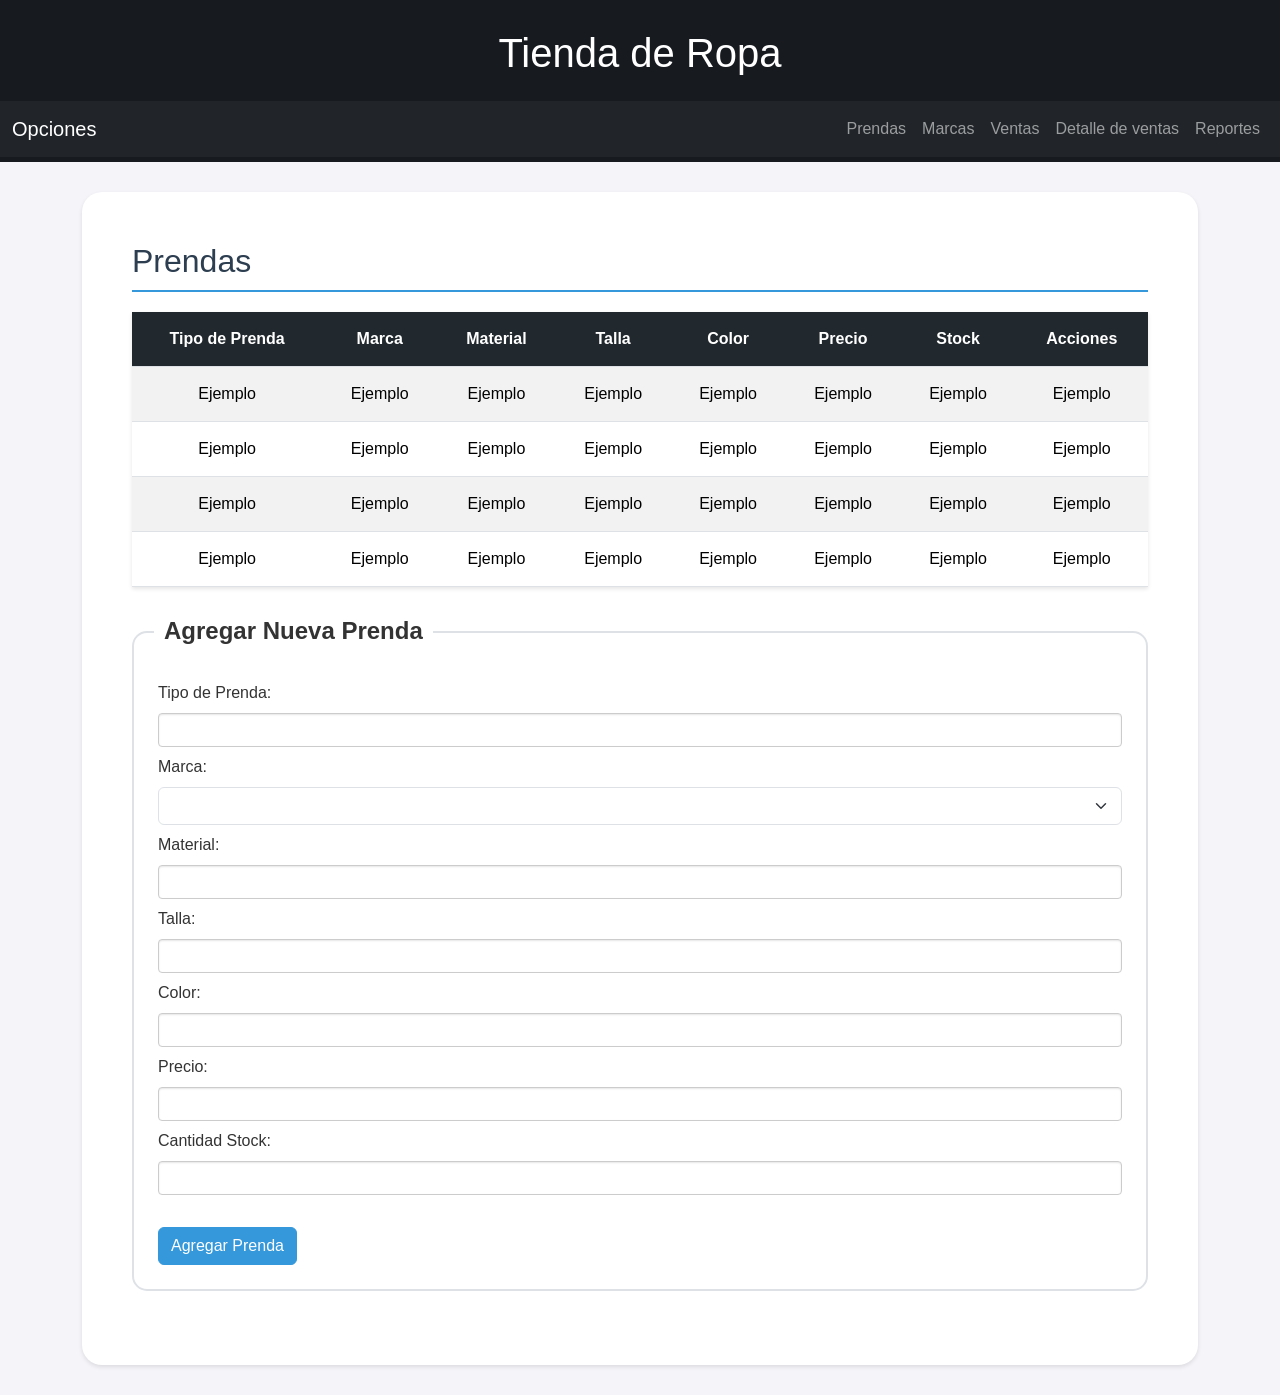
==== Frontend/index.html @ 57ea0230 "Carpetas del Frontend" ====
<!DOCTYPE html>
<html lang="en">
  <head>
    <meta charset="UTF-8" />
    <meta name="viewport" content="width=device-width, initial-scale=1.0" />
    <title>Tienda de Ropa</title>
    <link
      href="https://cdn.jsdelivr.net/npm/bootstrap@5.3.3/dist/css/bootstrap.min.css"
      rel="stylesheet"
      integrity="sha384-QWTKZyjpPEjISv5WaRU9OFeRpok6YctnYmDr5pNlyT2bRjXh0JMhjY6hW+ALEwIH"
      crossorigin="anonymous"
    />
    <link rel="stylesheet" href="css/styles.css" />
  </head>

  <body>
    <!-- Barra de navegación -->
    <div id="barra_principal">
      <h1 class="text-center my-4">Tienda de Ropa</h1>

      <nav class="navbar navbar-expand-lg navbar-dark bg-dark">
        <div class="container-fluid">
            <a class="navbar-brand" href="#">Opciones</a>
            <button class="navbar-toggler" type="button" data-bs-toggle="collapse" data-bs-target="#navbarNavDropdown" aria-controls="navbarNavDropdown" aria-expanded="false" aria-label="Toggle navigation">
                <span class="navbar-toggler-icon"></span>
            </button>
            <div class="collapse navbar-collapse" id="navbarNavDropdown">
                <ul class="navbar-nav ms-auto"> 
                    <li class="nav-item">
                        <a class="nav-link" aria-current="page" href="#" id="link-prendas">Prendas</a>
                    </li>
                    <li class="nav-item">
                        <a class="nav-link" href="#" id="link-marcas">Marcas</a>
                    </li>
                    <li class="nav-item">
                        <a class="nav-link" href="#" id="link-ventas">Ventas</a>
                    </li>
                    <li class="nav-item">
                        <a class="nav-link" href="#" id="link-detalles">Detalle de ventas</a>
                    </li>
                    <li class="nav-item">
                        <a class="nav-link" href="#" id="link-reportes">Reportes</a>
                    </li>
                </ul>
            </div>
          </div>
      </nav>
    </div>

    <div id="content" class="container">
      <!-- Sección de prendas (Principal)-->
      <section id="prendas-section">
        <h2>Prendas</h2>
        <table id="prenda-table" class="table table-striped">
          <thead>
            <tr>
              <th>Tipo de Prenda</th>
              <th>Marca</th>
              <th>Material</th>
              <th>Talla</th>
              <th>Color</th>
              <th>Precio</th>
              <th>Stock</th>
              <th>Acciones</th>
            </tr>
          </thead>
          <tbody>
            <tr>
              <td>Ejemplo</td>
              <td>Ejemplo</td>
              <td>Ejemplo</td>
              <td>Ejemplo</td>
              <td>Ejemplo</td>
              <td>Ejemplo</td>
              <td>Ejemplo</td>
              <td>Ejemplo</td>
            </tr>

            <tr>
              <td>Ejemplo</td>
              <td>Ejemplo</td>
              <td>Ejemplo</td>
              <td>Ejemplo</td>
              <td>Ejemplo</td>
              <td>Ejemplo</td>
              <td>Ejemplo</td>
              <td>Ejemplo</td>
            </tr>

            <tr>
              <td>Ejemplo</td>
              <td>Ejemplo</td>
              <td>Ejemplo</td>
              <td>Ejemplo</td>
              <td>Ejemplo</td>
              <td>Ejemplo</td>
              <td>Ejemplo</td>
              <td>Ejemplo</td>
            </tr>

            <tr>
              <td>Ejemplo</td>
              <td>Ejemplo</td>
              <td>Ejemplo</td>
              <td>Ejemplo</td>
              <td>Ejemplo</td>
              <td>Ejemplo</td>
              <td>Ejemplo</td>
              <td>Ejemplo</td>
            </tr>
            
          </tbody>
        </table>
        <br>
        
        <!-- Form agregar prendas -->
        <form id="agregar-prenda-form">
          <fieldset>
            <legend>Agregar Nueva Prenda</legend>
            <br>
            <div class="mb-2">
              <label for="tipo_de_prenda" class="form-label">Tipo de Prenda:</label>
              <input type="text" id="tipo_de_prenda" name="tipo_de_prenda" class="form-control" required />
            </div>
            <div class="mb-2">
              <label for="marca" class="form-label">Marca:</label>
              <select id="marca" name="marca" class="form-select"></select>
            </div>
            <div class="mb-2">
              <label for="material" class="form-label">Material:</label>
              <input type="text" id="material" name="material" class="form-control" required />
            </div>
            <div class="mb-2">
              <label for="talla" class="form-label">Talla:</label>
              <input type="text" id="talla" name="talla" class="form-control" required />
            </div>
            <div class="mb-2">
              <label for="color" class="form-label">Color:</label>
              <input type="text" id="color" name="color" class="form-control" required />
            </div>
            <div class="mb-2">
              <label for="precio" class="form-label">Precio:</label>
              <input type="number" id="precio" name="precio" class="form-control" step="0.01" required />
            </div>
            <div class="mb-2">
              <label for="stock" class="form-label">Cantidad Stock:</label>
              <input type="number" id="stock" name="stock" class="form-control" required />
            </div>
            <br>
            <button type="submit" class="btn btn-primary">Agregar Prenda</button>
          </fieldset>
        </form>

        <!-- Form actualizar prendas -->
        <form id="update-prenda-form" class="seccion_secundaria">
          <fieldset>
            <legend>Actualizar Prenda</legend>
            <br>
            <input type="hidden" id="update-id_prenda" name="id_prenda" />
            <div class="mb-2">
              <label for="update-tipo_de_prenda" class="form-label">Tipo de Prenda:</label>
              <input type="text" id="update-tipo_de_prenda" name="tipo_de_prenda" class="form-control" required />
            </div>
            <div class="mb-2">
              <label for="update-marca" class="form-label">Marca:</label>
              <select id="update-marca" name="marca" class="form-select"></select>
            </div>
            <div class="mb-2">
              <label for="update-material" class="form-label">Material:</label>
              <input type="text" id="update-material" name="material" class="form-control" required />
            </div>
            <div class="mb-2">
              <label for="update-talla" class="form-label">Talla:</label>
              <input type="text" id="update-talla" name="talla" class="form-control" required />
            </div>
            <div class="mb-2">
              <label for="update-color" class="form-label">Color:</label>
              <input type="text" id="update-color" name="color" class="form-control" required />
            </div>
            <div class="mb-2">
              <label for="update-precio" class="form-label">Precio:</label>
              <input type="number" id="update-precio" name="precio" class="form-control" step="0.01" required />
            </div>
            <div class="mb-2">
              <label for="update-stock" class="form-label">Cantidad Stock:</label>
              <input type="number" id="update-stock" name="stock" class="form-control" required />
            </div>
            <br>
            <button type="submit" class="btn btn-success">Actualizar Prenda</button>
          </fieldset>
        </form>
      </section>

      <!-- Sección marcas -->
      <section id="marcas-section"  class="seccion_secundaria">
        <h2>Marcas</h2>
        <table id="marca-table" class="table table-striped">
          <thead>
            <tr>
              <th>Nombre</th>
              <th>Descripción</th>
              <th>País de Origen</th>
              <th>Categoría</th>
              <th>Contacto</th>
            </tr>
          </thead>
          <tbody></tbody>
        </table>
      </section>

      <!-- Sección ventas -->
      <section id="ventas-section" class="seccion_secundaria">
        <h2>Ventas</h2>
        <table id="venta-table" class="table table-striped">
          <thead>
            <tr>
              <th>ID Venta</th>
              <th>Fecha Venta</th>
              <th>Método de Pago</th>
              <th>Total Venta</th>
            </tr>
          </thead>
          <tbody></tbody>
        </table>
      </section>

      <!-- Sección de detalles de venta -->
      <section id="detalle-venta-section"  class="seccion_secundaria">
        <h2>Detalles de Venta</h2>
        <table id="detalle-venta-table" class="table table-striped">
          <thead>
            <tr>
              <th>ID Detalle Venta</th>
              <th>ID Prenda</th>
              <th>ID Venta</th>
              <th>Cantidad</th>
              <th>Subtotal</h>
            </tr>
          </thead>
          <tbody></tbody>
        </table>
      </section>
    </div>

    <script src="js/scripts.js"></script>
    <script src="js/prendas.js"></script>
    <script src="https://cdn.jsdelivr.net/npm/bootstrap@5.3.3/dist/js/bootstrap.bundle.min.js" integrity="sha384-YvpcrYf0tY3lHB60NNkmXc5s9fDVZLESaAA55NDzOxhy9GkcIdslK1eN7N6jIeHz" crossorigin="anonymous"></script>
  </body>
</html>
---- Frontend/css/styles.css ----
body {
  font-family: sans-serif;
  background: #f4f4f9;
  color: #333;
}

h2,
h3 {
  color: #2c3e50;
}

#barra_principal {
  background-color: #171b20;
  color: white !important;
  padding: 5px 0px;
}

.nav-link:hover {
  color: #3498db !important;
}

.container {
  margin-top: 30px;
  margin-bottom: 30px;
}

section {
  margin-top: 20px;
  padding: 50px;
  background: #ffffff;
  border-radius: 20px;
  box-shadow: 0 2px 4px rgba(0, 0, 0, 0.1);
}

section h2 {
  margin-bottom: 20px;
  border-bottom: 2px solid #3498db;
  padding-bottom: 10px;
}

.seccion_secundaria {
  display: none;
}

th {
  background-color: #21282e !important;
  color: #fff !important;
}

.table-striped {
  border-collapse: collapse;
  width: 100%;
  margin: auto;
  box-shadow: 0 2px 4px rgba(0, 0, 0, 0.1);
}

.table-striped th,
.table-striped td {
  padding: 15px;
  text-align: center;
}

fieldset {
  border: 2px solid #dee2e6;
  padding: 1.5rem;
  margin-bottom: 1.5rem;
  border-radius: 15px;
  position: relative;
}

fieldset legend {
  font-size: 1.5rem;
  font-weight: bold;
  padding: 0 10px;
  position: absolute;
  top: -20px;
  left: 20px;
  background: #fff;
  width: auto;
  white-space: nowrap;
}

form {
  margin-top: 20px;
}

form .form-group {
  margin-bottom: 15px;
}

form .form-control {
  border: 1px solid #ccc;
  border-radius: 4px;
  padding: 4px;
  box-shadow: inset 0 1px 2px rgba(0, 0, 0, 0.1);
}

form .btn-primary {
  background-color: #3498db;
  border-color: #3498db;
  transition: background-color 0.3s ease, border-color 0.3s ease;
}

form .btn-primary:hover {
  background-color: #2980b9;
  border-color: #2980b9;
}
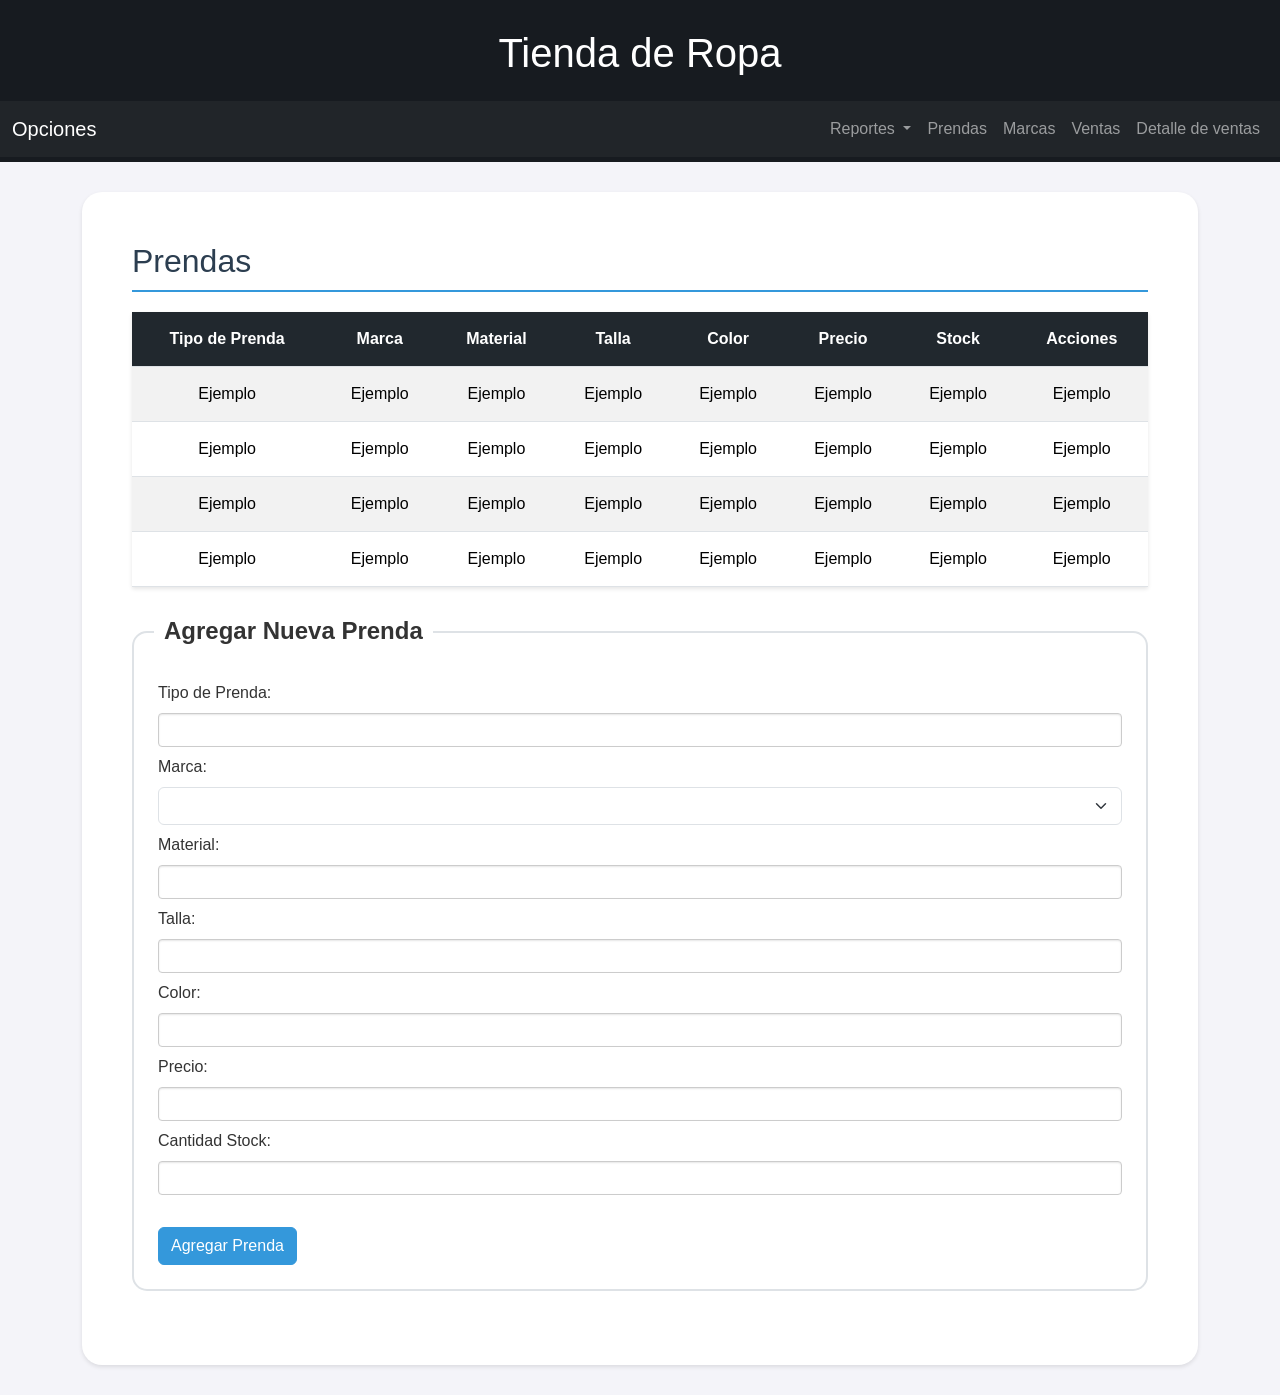
==== commit 51d60e7c: "Secciones" ====
--- a/Frontend/index.html
+++ b/Frontend/index.html
@@ -26,6 +26,18 @@
             </button>
             <div class="collapse navbar-collapse" id="navbarNavDropdown">
                 <ul class="navbar-nav ms-auto"> 
+                  <li class="nav-item dropdown">
+                    <a class="nav-link dropdown-toggle" href="#" role="button" data-bs-toggle="dropdown" aria-expanded="false" id="link-reportes">
+                      Reportes
+                    </a>
+                    <ul class="dropdown-menu">
+                      <li><a class="dropdown-item" href="#">Marcas con ventas</a></li>
+                      <li><hr class="dropdown-divider"></li>
+                      <li><a class="dropdown-item" href="#">Prendas vendidas</a></li>
+                      <li><hr class="dropdown-divider"></li>
+                      <li><a class="dropdown-item" href="#">Top 5 de marcas</a></li>
+                    </ul>
+                  </li>
                     <li class="nav-item">
                         <a class="nav-link" aria-current="page" href="#" id="link-prendas">Prendas</a>
                     </li>
@@ -37,9 +49,6 @@
                     </li>
                     <li class="nav-item">
                         <a class="nav-link" href="#" id="link-detalles">Detalle de ventas</a>
-                    </li>
-                    <li class="nav-item">
-                        <a class="nav-link" href="#" id="link-reportes">Reportes</a>
                     </li>
                 </ul>
             </div>
@@ -225,7 +234,7 @@
       </section>
 
       <!-- Sección de detalles de venta -->
-      <section id="detalle-venta-section"  class="seccion_secundaria">
+      <section id="detalles-section"  class="seccion_secundaria">
         <h2>Detalles de Venta</h2>
         <table id="detalle-venta-table" class="table table-striped">
           <thead>
--- a/Frontend/css/styles.css
+++ b/Frontend/css/styles.css
@@ -17,6 +17,19 @@
 
 .nav-link:hover {
   color: #3498db !important;
+}
+
+.dropdown-menu {
+  background-color: #25292dfa;
+}
+
+.dropdown-item {
+  color: white;
+}
+
+.dropdown-item:hover {
+  background-color: #343a40;
+  color: white;
 }
 
 .container {
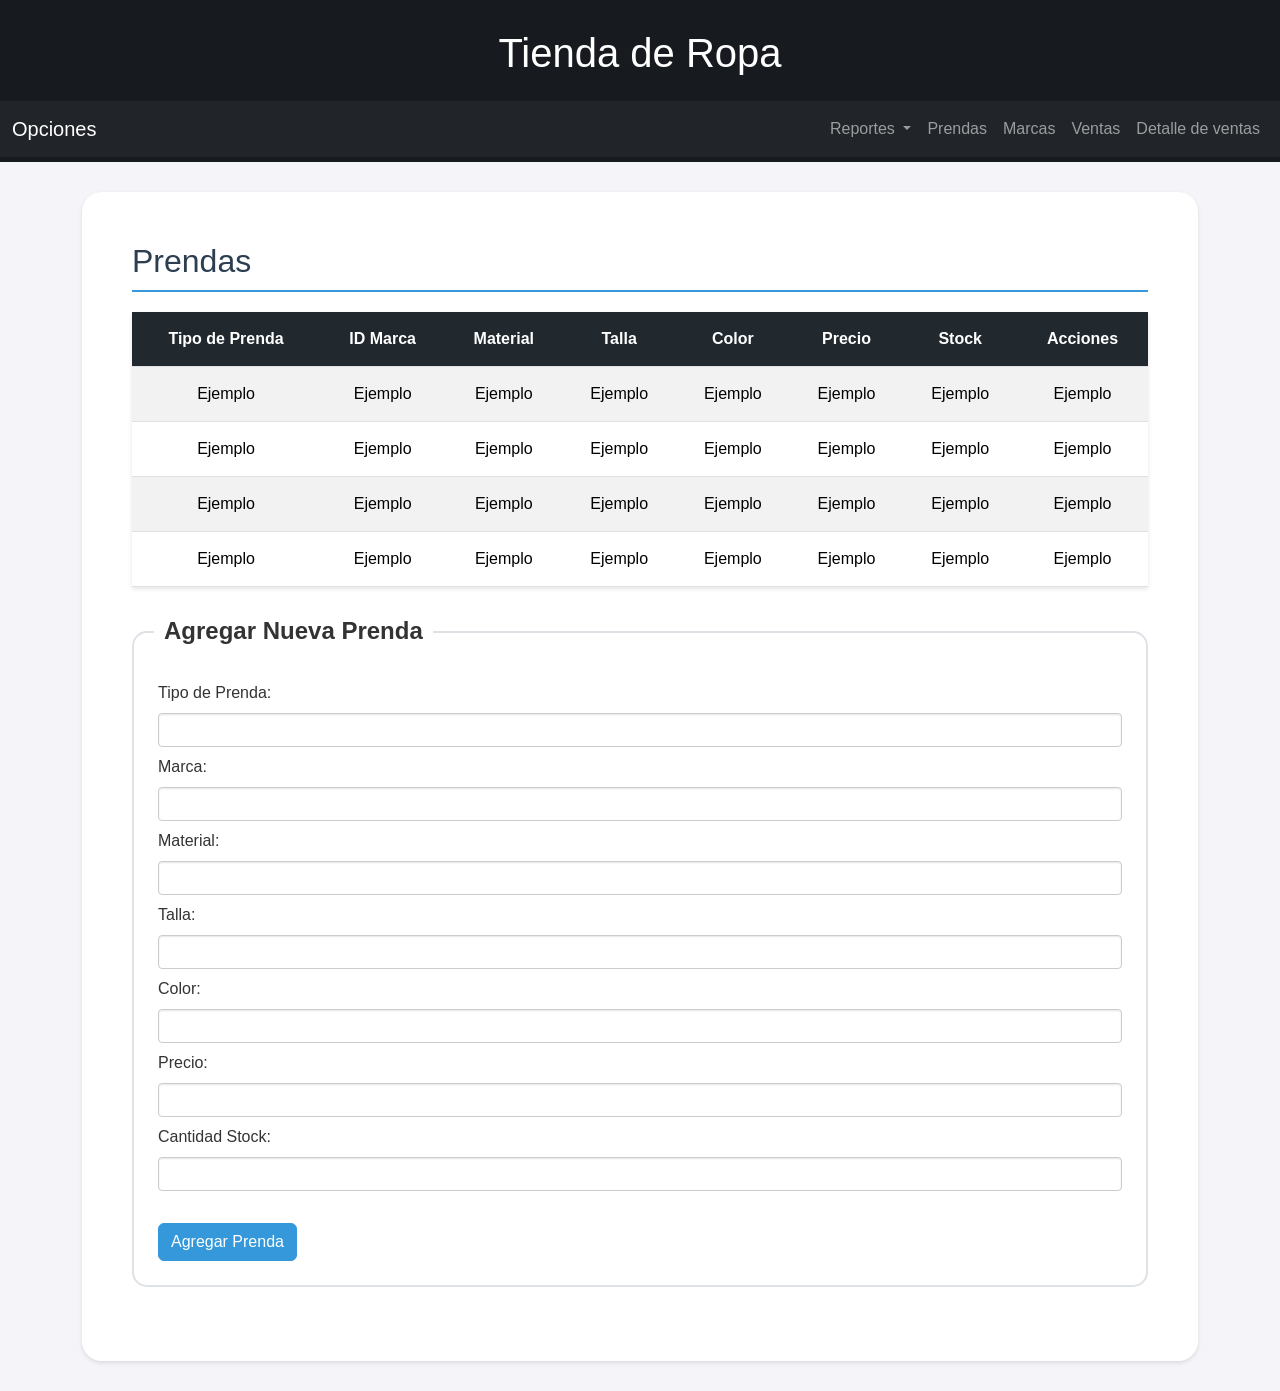
==== commit ddbc645d: "CRUD Prendas" ====
--- a/Frontend/index.html
+++ b/Frontend/index.html
@@ -18,41 +18,76 @@
     <div id="barra_principal">
       <h1 class="text-center my-4">Tienda de Ropa</h1>
 
-      <nav class="navbar navbar-expand-lg navbar-dark bg-dark">
+      <nav class="navbar navbar-expand-lg navbar-dark bg-dark" id="nav">
         <div class="container-fluid">
-            <a class="navbar-brand" href="#">Opciones</a>
-            <button class="navbar-toggler" type="button" data-bs-toggle="collapse" data-bs-target="#navbarNavDropdown" aria-controls="navbarNavDropdown" aria-expanded="false" aria-label="Toggle navigation">
-                <span class="navbar-toggler-icon"></span>
-            </button>
-            <div class="collapse navbar-collapse" id="navbarNavDropdown">
-                <ul class="navbar-nav ms-auto"> 
-                  <li class="nav-item dropdown">
-                    <a class="nav-link dropdown-toggle" href="#" role="button" data-bs-toggle="dropdown" aria-expanded="false" id="link-reportes">
-                      Reportes
-                    </a>
-                    <ul class="dropdown-menu">
-                      <li><a class="dropdown-item" href="#">Marcas con ventas</a></li>
-                      <li><hr class="dropdown-divider"></li>
-                      <li><a class="dropdown-item" href="#">Prendas vendidas</a></li>
-                      <li><hr class="dropdown-divider"></li>
-                      <li><a class="dropdown-item" href="#">Top 5 de marcas</a></li>
-                    </ul>
+          <a class="navbar-brand" href="#">Opciones</a>
+          <button
+            class="navbar-toggler"
+            type="button"
+            data-bs-toggle="collapse"
+            data-bs-target="#navbarNavDropdown"
+            aria-controls="navbarNavDropdown"
+            aria-expanded="false"
+            aria-label="Toggle navigation"
+          >
+            <span class="navbar-toggler-icon"></span>
+          </button>
+          <div class="collapse navbar-collapse" id="navbarNavDropdown">
+            <ul class="navbar-nav ms-auto">
+              <li class="nav-item dropdown">
+                <a
+                  class="nav-link dropdown-toggle"
+                  href="#"
+                  role="button"
+                  data-bs-toggle="dropdown"
+                  aria-expanded="false"
+                  id="link-reportes"
+                >
+                  Reportes
+                </a>
+                <ul class="dropdown-menu">
+                  <li>
+                    <a class="dropdown-item" href="#" id="reporte-marcas"
+                      >Marcas con ventas</a
+                    >
                   </li>
-                    <li class="nav-item">
-                        <a class="nav-link" aria-current="page" href="#" id="link-prendas">Prendas</a>
-                    </li>
-                    <li class="nav-item">
-                        <a class="nav-link" href="#" id="link-marcas">Marcas</a>
-                    </li>
-                    <li class="nav-item">
-                        <a class="nav-link" href="#" id="link-ventas">Ventas</a>
-                    </li>
-                    <li class="nav-item">
-                        <a class="nav-link" href="#" id="link-detalles">Detalle de ventas</a>
-                    </li>
+                  <li><hr class="dropdown-divider" /></li>
+                  <li>
+                    <a class="dropdown-item" href="#" id="reporte-prendas"
+                      >Prendas vendidas</a
+                    >
+                  </li>
+                  <li><hr class="dropdown-divider" /></li>
+                  <li>
+                    <a class="dropdown-item" href="#" id="reporte-top"
+                      >Top 5 de marcas</a
+                    >
+                  </li>
                 </ul>
-            </div>
+              </li>
+              <li class="nav-item">
+                <a
+                  class="nav-link"
+                  aria-current="page"
+                  href="#"
+                  id="link-prendas"
+                  >Prendas</a
+                >
+              </li>
+              <li class="nav-item">
+                <a class="nav-link" href="#" id="link-marcas">Marcas</a>
+              </li>
+              <li class="nav-item">
+                <a class="nav-link" href="#" id="link-ventas">Ventas</a>
+              </li>
+              <li class="nav-item">
+                <a class="nav-link" href="#" id="link-detalles"
+                  >Detalle de ventas</a
+                >
+              </li>
+            </ul>
           </div>
+        </div>
       </nav>
     </div>
 
@@ -64,7 +99,7 @@
           <thead>
             <tr>
               <th>Tipo de Prenda</th>
-              <th>Marca</th>
+              <th>ID Marca</th>
               <th>Material</th>
               <th>Talla</th>
               <th>Color</th>
@@ -117,46 +152,87 @@
               <td>Ejemplo</td>
               <td>Ejemplo</td>
             </tr>
-            
           </tbody>
         </table>
-        <br>
-        
+        <br />
+
         <!-- Form agregar prendas -->
         <form id="agregar-prenda-form">
           <fieldset>
             <legend>Agregar Nueva Prenda</legend>
-            <br>
-            <div class="mb-2">
-              <label for="tipo_de_prenda" class="form-label">Tipo de Prenda:</label>
-              <input type="text" id="tipo_de_prenda" name="tipo_de_prenda" class="form-control" required />
+            <br />
+            <div class="mb-2">
+              <label for="tipo_de_prenda" class="form-label"
+                >Tipo de Prenda:</label
+              >
+              <input
+                type="text"
+                id="tipo_de_prenda"
+                name="tipo_de_prenda"
+                class="form-control"
+                required
+              />
             </div>
             <div class="mb-2">
               <label for="marca" class="form-label">Marca:</label>
-              <select id="marca" name="marca" class="form-select"></select>
+              <input type="number" id="marca" class="form-control" required />
+              <!--<select id="marca" name="marca" class="form-select"></select>-->
             </div>
             <div class="mb-2">
               <label for="material" class="form-label">Material:</label>
-              <input type="text" id="material" name="material" class="form-control" required />
+              <input
+                type="text"
+                id="material"
+                name="material"
+                class="form-control"
+                required
+              />
             </div>
             <div class="mb-2">
               <label for="talla" class="form-label">Talla:</label>
-              <input type="text" id="talla" name="talla" class="form-control" required />
+              <input
+                type="text"
+                id="talla"
+                name="talla"
+                class="form-control"
+                required
+              />
             </div>
             <div class="mb-2">
               <label for="color" class="form-label">Color:</label>
-              <input type="text" id="color" name="color" class="form-control" required />
+              <input
+                type="text"
+                id="color"
+                name="color"
+                class="form-control"
+                required
+              />
             </div>
             <div class="mb-2">
               <label for="precio" class="form-label">Precio:</label>
-              <input type="number" id="precio" name="precio" class="form-control" step="0.01" required />
+              <input
+                type="number"
+                id="precio"
+                name="precio"
+                class="form-control"
+                step="0.01"
+                required
+              />
             </div>
             <div class="mb-2">
               <label for="stock" class="form-label">Cantidad Stock:</label>
-              <input type="number" id="stock" name="stock" class="form-control" required />
-            </div>
-            <br>
-            <button type="submit" class="btn btn-primary">Agregar Prenda</button>
+              <input
+                type="number"
+                id="stock"
+                name="stock"
+                class="form-control"
+                required
+              />
+            </div>
+            <br />
+            <button type="submit" class="btn btn-primary">
+              Agregar Prenda
+            </button>
           </fieldset>
         </form>
 
@@ -164,44 +240,91 @@
         <form id="update-prenda-form" class="seccion_secundaria">
           <fieldset>
             <legend>Actualizar Prenda</legend>
-            <br>
+            <br />
             <input type="hidden" id="update-id_prenda" name="id_prenda" />
             <div class="mb-2">
-              <label for="update-tipo_de_prenda" class="form-label">Tipo de Prenda:</label>
-              <input type="text" id="update-tipo_de_prenda" name="tipo_de_prenda" class="form-control" required />
+              <label for="update-tipo_de_prenda" class="form-label"
+                >Tipo de Prenda:</label
+              >
+              <input
+                type="text"
+                id="update-tipo_de_prenda"
+                name="tipo_de_prenda"
+                class="form-control"
+                required
+              />
             </div>
             <div class="mb-2">
               <label for="update-marca" class="form-label">Marca:</label>
-              <select id="update-marca" name="marca" class="form-select"></select>
+              <select
+                id="update-marca"
+                name="marca"
+                class="form-select"
+              ></select>
             </div>
             <div class="mb-2">
               <label for="update-material" class="form-label">Material:</label>
-              <input type="text" id="update-material" name="material" class="form-control" required />
+              <input
+                type="text"
+                id="update-material"
+                name="material"
+                class="form-control"
+                required
+              />
             </div>
             <div class="mb-2">
               <label for="update-talla" class="form-label">Talla:</label>
-              <input type="text" id="update-talla" name="talla" class="form-control" required />
+              <input
+                type="text"
+                id="update-talla"
+                name="talla"
+                class="form-control"
+                required
+              />
             </div>
             <div class="mb-2">
               <label for="update-color" class="form-label">Color:</label>
-              <input type="text" id="update-color" name="color" class="form-control" required />
+              <input
+                type="text"
+                id="update-color"
+                name="color"
+                class="form-control"
+                required
+              />
             </div>
             <div class="mb-2">
               <label for="update-precio" class="form-label">Precio:</label>
-              <input type="number" id="update-precio" name="precio" class="form-control" step="0.01" required />
-            </div>
-            <div class="mb-2">
-              <label for="update-stock" class="form-label">Cantidad Stock:</label>
-              <input type="number" id="update-stock" name="stock" class="form-control" required />
-            </div>
-            <br>
-            <button type="submit" class="btn btn-success">Actualizar Prenda</button>
+              <input
+                type="number"
+                id="update-precio"
+                name="precio"
+                class="form-control"
+                step="0.01"
+                required
+              />
+            </div>
+            <div class="mb-2">
+              <label for="update-stock" class="form-label"
+                >Cantidad Stock:</label
+              >
+              <input
+                type="number"
+                id="update-stock"
+                name="stock"
+                class="form-control"
+                required
+              />
+            </div>
+            <br />
+            <button type="submit" class="btn btn-success">
+              Actualizar Prenda
+            </button>
           </fieldset>
         </form>
       </section>
 
       <!-- Sección marcas -->
-      <section id="marcas-section"  class="seccion_secundaria">
+      <section id="marcas-section" class="seccion_secundaria">
         <h2>Marcas</h2>
         <table id="marca-table" class="table table-striped">
           <thead>
@@ -211,6 +334,7 @@
               <th>País de Origen</th>
               <th>Categoría</th>
               <th>Contacto</th>
+              <th>Acciones</th>
             </tr>
           </thead>
           <tbody></tbody>
@@ -227,6 +351,7 @@
               <th>Fecha Venta</th>
               <th>Método de Pago</th>
               <th>Total Venta</th>
+              <th>Acciones</th>
             </tr>
           </thead>
           <tbody></tbody>
@@ -234,7 +359,7 @@
       </section>
 
       <!-- Sección de detalles de venta -->
-      <section id="detalles-section"  class="seccion_secundaria">
+      <section id="detalles-section" class="seccion_secundaria">
         <h2>Detalles de Venta</h2>
         <table id="detalle-venta-table" class="table table-striped">
           <thead>
@@ -243,7 +368,52 @@
               <th>ID Prenda</th>
               <th>ID Venta</th>
               <th>Cantidad</th>
-              <th>Subtotal</h>
+              <th>Subtotal</th>
+              <th>Acciones</th>
+            </tr>
+          </thead>
+          <tbody></tbody>
+        </table>
+      </section>
+
+      <!-- Apartado de reportes -->
+      <!-- Sección reporte de marcas -->
+      <section id="reporte-marcas-section" class="seccion_secundaria">
+        <h2>Marcas con ventas</h2>
+        <table id="reporte-marcas-table" class="table table-striped">
+          <thead>
+            <tr>
+              <th>Nombre</th>
+              <th>Cantidad vendida</th>
+            </tr>
+          </thead>
+          <tbody></tbody>
+        </table>
+      </section>
+
+      <!-- Sección reporte de prendas vendidas-->
+      <section id="reporte-prendas-section" class="seccion_secundaria">
+        <h2>Prendas vendidas</h2>
+        <table id="reporte-prendas-table" class="table table-striped">
+          <thead>
+            <tr>
+              <th>Prenda</th>
+              <th>Cantidad vendida</th>
+              <th>Stock</th>
+            </tr>
+          </thead>
+          <tbody></tbody>
+        </table>
+      </section>
+
+      <!-- Sección reporte del top 5 marcas-->
+      <section id="reporte-top-section" class="seccion_secundaria">
+        <h2>Top 5 marcas vendidas</h2>
+        <table id="reporte-top-table" class="table table-striped">
+          <thead>
+            <tr>
+              <th>Marca</th>
+              <th>Total vendido</th>
             </tr>
           </thead>
           <tbody></tbody>
@@ -251,8 +421,13 @@
       </section>
     </div>
 
-    <script src="js/scripts.js"></script>
-    <script src="js/prendas.js"></script>
-    <script src="https://cdn.jsdelivr.net/npm/bootstrap@5.3.3/dist/js/bootstrap.bundle.min.js" integrity="sha384-YvpcrYf0tY3lHB60NNkmXc5s9fDVZLESaAA55NDzOxhy9GkcIdslK1eN7N6jIeHz" crossorigin="anonymous"></script>
+    <script type="module" src="js/scripts.js"></script>
+    <script type="module" src="js/reportes.js"></script>
+    <script type="module" src="js/obtenertablas.js"></script>
+    <script
+      src="https://cdn.jsdelivr.net/npm/bootstrap@5.3.3/dist/js/bootstrap.bundle.min.js"
+      integrity="sha384-YvpcrYf0tY3lHB60NNkmXc5s9fDVZLESaAA55NDzOxhy9GkcIdslK1eN7N6jIeHz"
+      crossorigin="anonymous"
+    ></script>
   </body>
 </html>
--- a/Frontend/css/styles.css
+++ b/Frontend/css/styles.css
@@ -108,13 +108,13 @@
   box-shadow: inset 0 1px 2px rgba(0, 0, 0, 0.1);
 }
 
-form .btn-primary {
+.btn-primary {
   background-color: #3498db;
   border-color: #3498db;
   transition: background-color 0.3s ease, border-color 0.3s ease;
 }
 
-form .btn-primary:hover {
+.btn-primary:hover {
   background-color: #2980b9;
   border-color: #2980b9;
 }
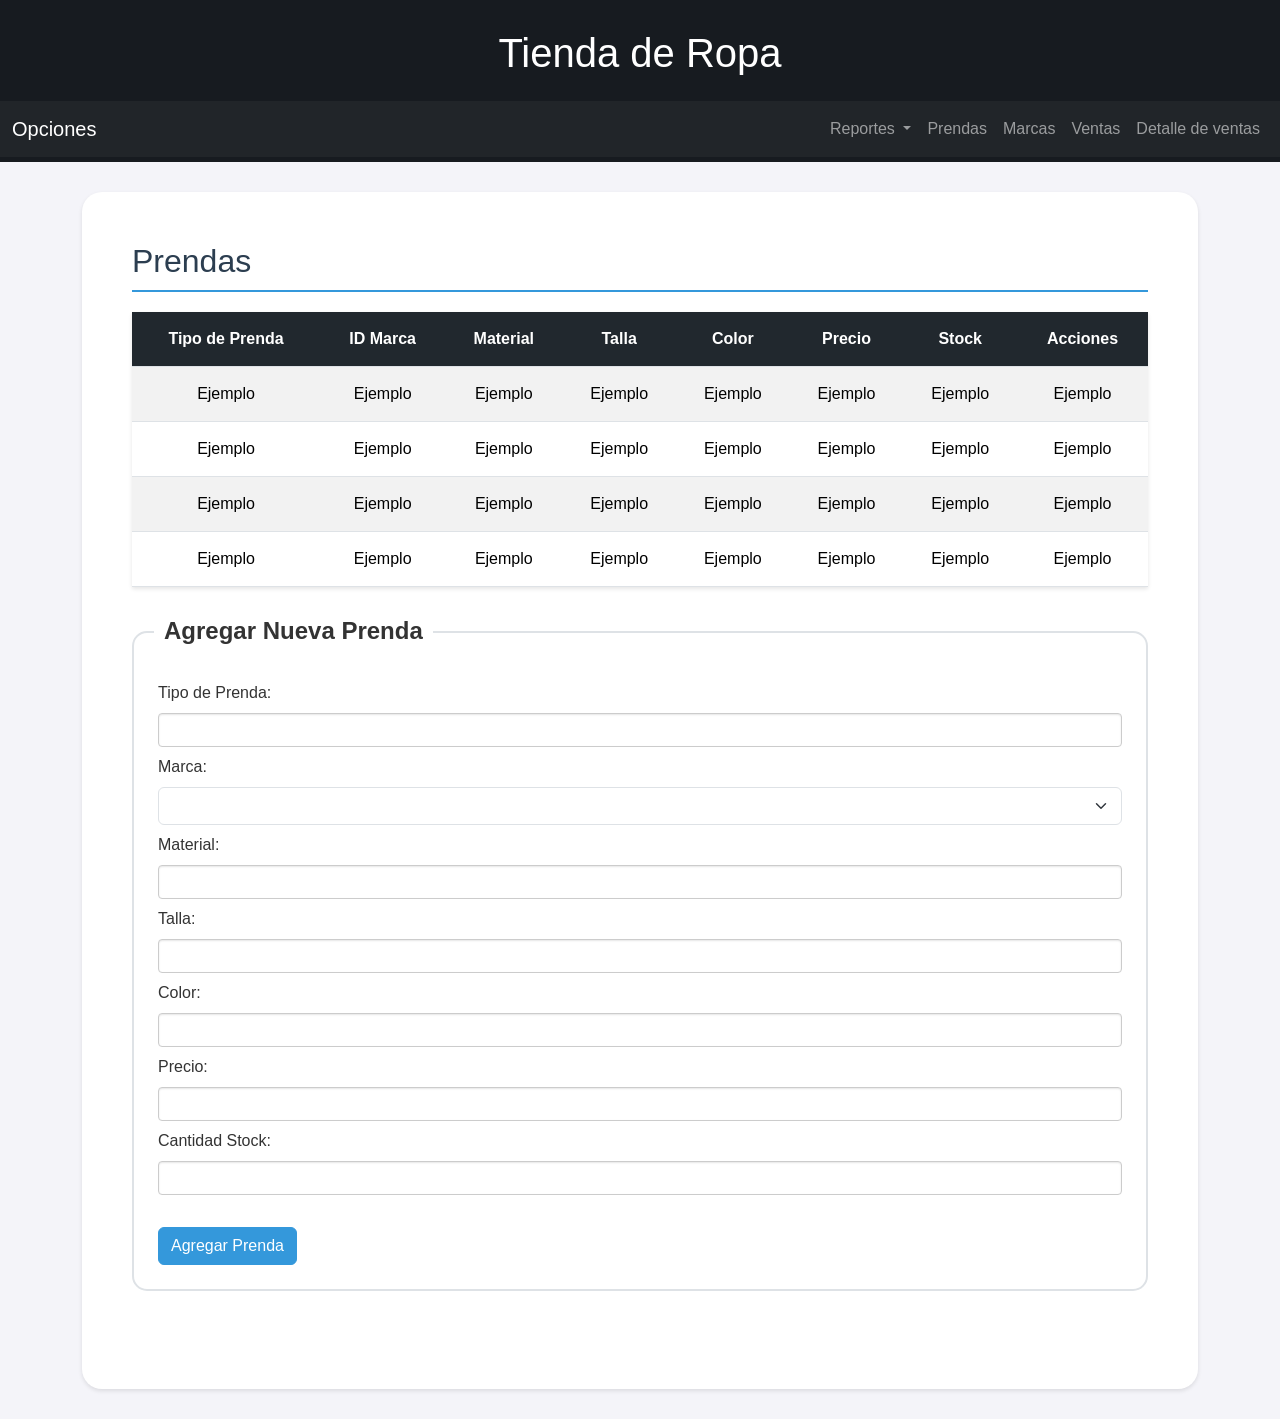
==== commit 998abdff: "CRUD Prendas completo" ====
--- a/Frontend/index.html
+++ b/Frontend/index.html
@@ -175,8 +175,7 @@
             </div>
             <div class="mb-2">
               <label for="marca" class="form-label">Marca:</label>
-              <input type="number" id="marca" class="form-control" required />
-              <!--<select id="marca" name="marca" class="form-select"></select>-->
+              <select id="marca" name="marca" class="form-select"></select>
             </div>
             <div class="mb-2">
               <label for="material" class="form-label">Material:</label>
@@ -235,7 +234,7 @@
             </button>
           </fieldset>
         </form>
-
+        <br />
         <!-- Form actualizar prendas -->
         <form id="update-prenda-form" class="seccion_secundaria">
           <fieldset>
@@ -421,9 +420,14 @@
       </section>
     </div>
 
-    <script type="module" src="js/scripts.js"></script>
+    <script type="module" src="js/main.js"></script>
     <script type="module" src="js/reportes.js"></script>
-    <script type="module" src="js/obtenertablas.js"></script>
+
+    <script type="module" src="js/prendas.js"></script>
+    <script type="module" src="js/marcas.js"></script>
+    <script type="module" src="js/ventas.js"></script>
+    <script type="module" src="js/detalles.js"></script>
+
     <script
       src="https://cdn.jsdelivr.net/npm/bootstrap@5.3.3/dist/js/bootstrap.bundle.min.js"
       integrity="sha384-YvpcrYf0tY3lHB60NNkmXc5s9fDVZLESaAA55NDzOxhy9GkcIdslK1eN7N6jIeHz"
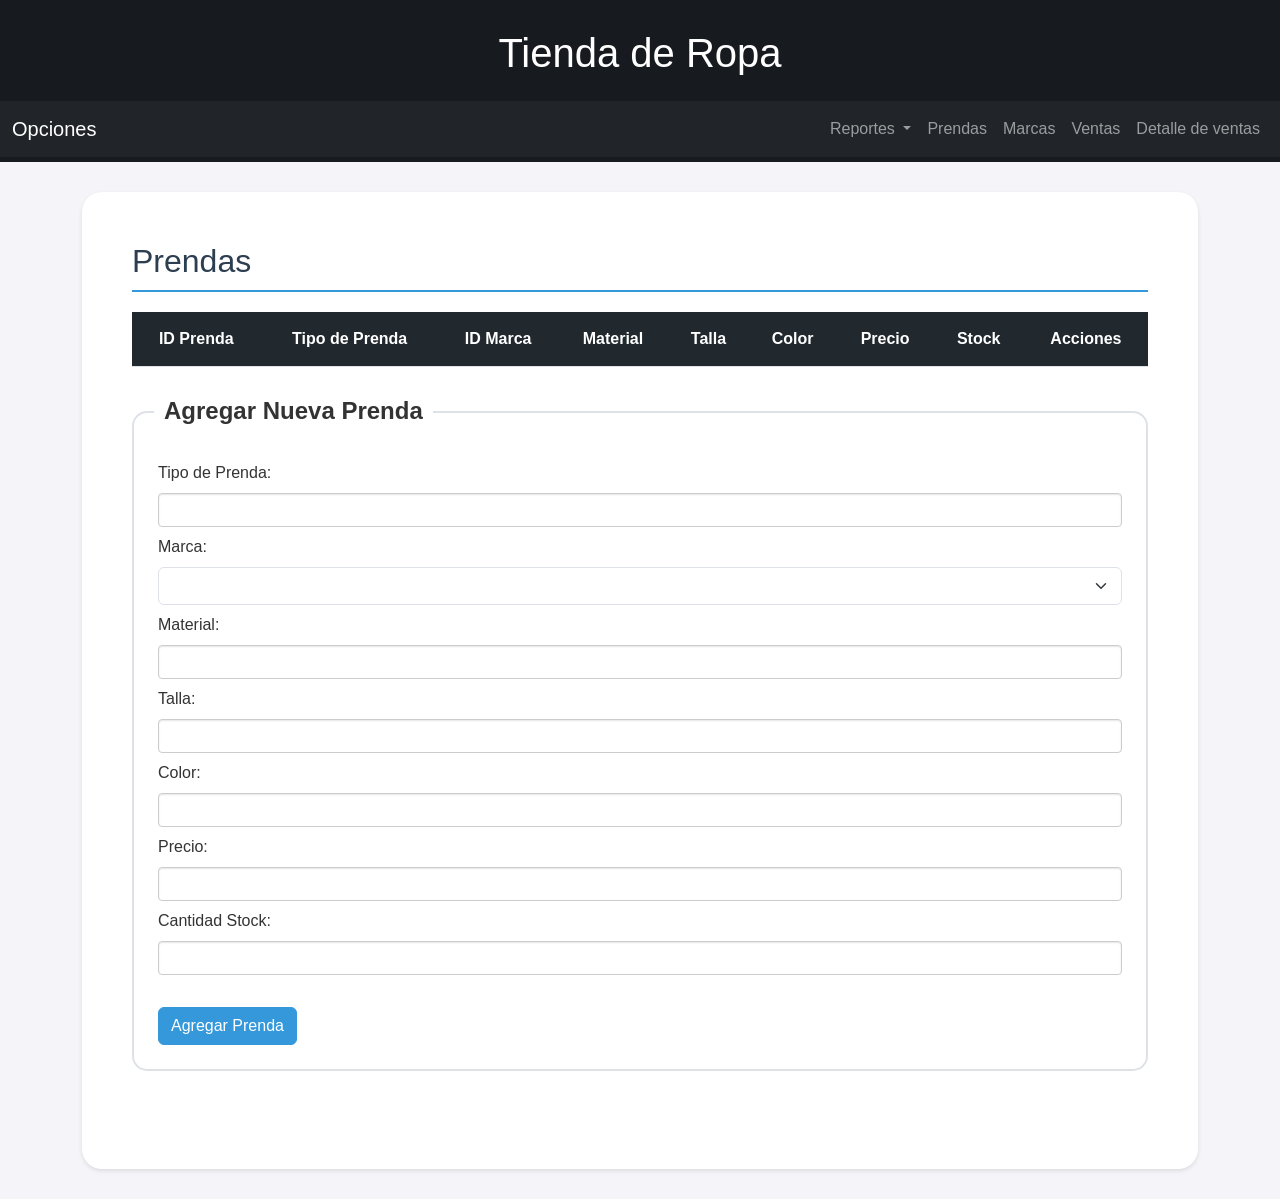
==== commit 3179e049: "CRUD Terminado" ====
--- a/Frontend/index.html
+++ b/Frontend/index.html
@@ -95,65 +95,24 @@
       <!-- Sección de prendas (Principal)-->
       <section id="prendas-section">
         <h2>Prendas</h2>
-        <table id="prenda-table" class="table table-striped">
-          <thead>
-            <tr>
-              <th>Tipo de Prenda</th>
-              <th>ID Marca</th>
-              <th>Material</th>
-              <th>Talla</th>
-              <th>Color</th>
-              <th>Precio</th>
-              <th>Stock</th>
-              <th>Acciones</th>
-            </tr>
-          </thead>
-          <tbody>
-            <tr>
-              <td>Ejemplo</td>
-              <td>Ejemplo</td>
-              <td>Ejemplo</td>
-              <td>Ejemplo</td>
-              <td>Ejemplo</td>
-              <td>Ejemplo</td>
-              <td>Ejemplo</td>
-              <td>Ejemplo</td>
-            </tr>
-
-            <tr>
-              <td>Ejemplo</td>
-              <td>Ejemplo</td>
-              <td>Ejemplo</td>
-              <td>Ejemplo</td>
-              <td>Ejemplo</td>
-              <td>Ejemplo</td>
-              <td>Ejemplo</td>
-              <td>Ejemplo</td>
-            </tr>
-
-            <tr>
-              <td>Ejemplo</td>
-              <td>Ejemplo</td>
-              <td>Ejemplo</td>
-              <td>Ejemplo</td>
-              <td>Ejemplo</td>
-              <td>Ejemplo</td>
-              <td>Ejemplo</td>
-              <td>Ejemplo</td>
-            </tr>
-
-            <tr>
-              <td>Ejemplo</td>
-              <td>Ejemplo</td>
-              <td>Ejemplo</td>
-              <td>Ejemplo</td>
-              <td>Ejemplo</td>
-              <td>Ejemplo</td>
-              <td>Ejemplo</td>
-              <td>Ejemplo</td>
-            </tr>
-          </tbody>
-        </table>
+        <div class="table-responsive">
+          <table id="prenda-table" class="table table-striped">
+            <thead>
+              <tr>
+                <th>ID Prenda</th>
+                <th>Tipo de Prenda</th>
+                <th>ID Marca</th>
+                <th>Material</th>
+                <th>Talla</th>
+                <th>Color</th>
+                <th>Precio</th>
+                <th>Stock</th>
+                <th>Acciones</th>
+              </tr>
+            </thead>
+            <tbody></tbody>
+          </table>
+        </div>
         <br />
 
         <!-- Form agregar prendas -->
@@ -175,7 +134,12 @@
             </div>
             <div class="mb-2">
               <label for="marca" class="form-label">Marca:</label>
-              <select id="marca" name="marca" class="form-select"></select>
+              <select
+                id="marca"
+                name="marca"
+                class="form-select"
+                required
+              ></select>
             </div>
             <div class="mb-2">
               <label for="material" class="form-label">Material:</label>
@@ -259,6 +223,7 @@
                 id="update-marca"
                 name="marca"
                 class="form-select"
+                required
               ></select>
             </div>
             <div class="mb-2">
@@ -325,108 +290,480 @@
       <!-- Sección marcas -->
       <section id="marcas-section" class="seccion_secundaria">
         <h2>Marcas</h2>
-        <table id="marca-table" class="table table-striped">
-          <thead>
-            <tr>
-              <th>Nombre</th>
-              <th>Descripción</th>
-              <th>País de Origen</th>
-              <th>Categoría</th>
-              <th>Contacto</th>
-              <th>Acciones</th>
-            </tr>
-          </thead>
-          <tbody></tbody>
-        </table>
+        <div class="table-responsive">
+          <table id="marca-table" class="table table-striped">
+            <thead>
+              <tr>
+                <th>Nombre</th>
+                <th>Descripción</th>
+                <th>País de Origen</th>
+                <th>Categoría</th>
+                <th>Contacto</th>
+                <th>Acciones</th>
+              </tr>
+            </thead>
+            <tbody></tbody>
+          </table>
+        </div>
+        <br />
+
+        <!-- Form agregar marcas -->
+        <form id="agregar-marca-form">
+          <fieldset>
+            <legend>Agregar Nueva Marca</legend>
+            <br />
+            <div class="mb-2">
+              <label for="nombre_marca" class="form-label">Nombre:</label>
+              <input
+                type="text"
+                id="nombre_marca"
+                name="nombre_marca"
+                class="form-control"
+                required
+              />
+            </div>
+            <div class="mb-2">
+              <label for="descripcion" class="form-label">Descripción:</label>
+              <input
+                type="text"
+                id="descripcion"
+                name="descripcion"
+                class="form-control"
+                required
+              />
+            </div>
+            <div class="mb-2">
+              <label for="pais" class="form-label">País de origen:</label>
+              <input
+                type="text"
+                id="pais"
+                name="pais"
+                class="form-control"
+                required
+              />
+            </div>
+            <div class="mb-2">
+              <label for="categoria" class="form-label">Categoría:</label>
+              <input
+                type="text"
+                id="categoria"
+                name="categoria"
+                class="form-control"
+                required
+              />
+            </div>
+            <div class="mb-2">
+              <label for="contacto" class="form-label">Contacto:</label>
+              <input
+                type="email"
+                id="contacto"
+                name="contacto"
+                class="form-control"
+                required
+              />
+            </div>
+            <br />
+            <button type="submit" class="btn btn-primary">Agregar Marca</button>
+          </fieldset>
+        </form>
+        <br />
+        <!-- Form actualizar marcas -->
+        <form id="update-marca-form" class="seccion_secundaria">
+          <fieldset>
+            <legend>Actualizar Marca</legend>
+            <br />
+            <input type="hidden" id="update-id_marca" name="id_marca" />
+
+            <div class="mb-2">
+              <label for="update-nombre_marca" class="form-label"
+                >Nombre:</label
+              >
+              <input
+                type="text"
+                id="update-nombre_marca"
+                name="nombre_marca"
+                class="form-control"
+                required
+              />
+            </div>
+            <div class="mb-2">
+              <label for="update-descripcion" class="form-label"
+                >Descripción:</label
+              >
+              <input
+                type="text"
+                id="update-descripcion"
+                name="descripcion"
+                class="form-control"
+                required
+              />
+            </div>
+            <div class="mb-2">
+              <label for="update-pais" class="form-label"
+                >País de origen:</label
+              >
+              <input
+                type="text"
+                id="update-pais"
+                name="pais"
+                class="form-control"
+                required
+              />
+            </div>
+            <div class="mb-2">
+              <label for="update-categoria" class="form-label"
+                >Categoría:</label
+              >
+              <input
+                type="text"
+                id="update-categoria"
+                name="categoria"
+                class="form-control"
+                required
+              />
+            </div>
+            <div class="mb-2">
+              <label for="update-contacto" class="form-label">Contacto:</label>
+              <input
+                type="email"
+                id="update-contacto"
+                name="contacto"
+                class="form-control"
+                required
+              />
+            </div>
+            <br />
+            <button type="submit" class="btn btn-success">
+              Actualizar Marca
+            </button>
+          </fieldset>
+        </form>
       </section>
 
       <!-- Sección ventas -->
       <section id="ventas-section" class="seccion_secundaria">
         <h2>Ventas</h2>
-        <table id="venta-table" class="table table-striped">
-          <thead>
-            <tr>
-              <th>ID Venta</th>
-              <th>Fecha Venta</th>
-              <th>Método de Pago</th>
-              <th>Total Venta</th>
-              <th>Acciones</th>
-            </tr>
-          </thead>
-          <tbody></tbody>
-        </table>
+        <div class="table-responsive">
+          <table id="venta-table" class="table table-striped">
+            <thead>
+              <tr>
+                <th>ID Venta</th>
+                <th>Fecha Venta</th>
+                <th>Método de Pago</th>
+                <th>Total Venta</th>
+                <th>Acciones</th>
+              </tr>
+            </thead>
+            <tbody></tbody>
+          </table>
+        </div>
+        <br />
+
+        <!-- Form agregar venta -->
+        <form id="agregar-venta-form">
+          <fieldset>
+            <legend>Agregar Nueva Venta</legend>
+            <br />
+            <div class="mb-2">
+              <label for="fecha_venta" class="form-label"
+                >Fecha de la venta:</label
+              >
+              <input
+                type="datetime-local"
+                id="fecha_venta"
+                name="fecha_venta"
+                class="form-control"
+                required
+              />
+            </div>
+            <div class="mb-2">
+              <label for="metodo_de_pago" class="form-label"
+                >Método de Pago:</label
+              >
+              <select
+                id="metodo_de_pago"
+                name="metodo_de_pago"
+                class="form-select"
+                required
+              >
+                <option value="">Selecciona una opción</option>
+                <option value="Tarjeta de crédito">Tarjeta de crédito</option>
+                <option value="Tarjeta de débito">Tarjeta de débito</option>
+                <option value="Transferencia bancaria">
+                  Transferencia bancaria
+                </option>
+                <option value="Efectivo">Efectivo</option>
+                <option value="PayPal">PayPal</option>
+              </select>
+            </div>
+            <div class="mb-2">
+              <label for="total_venta" class="form-label"
+                >Total de la venta:</label
+              >
+              <input
+                type="number"
+                id="total_venta"
+                name="total_venta"
+                class="form-control"
+                step="0.01"
+                required
+              />
+            </div>
+            <br />
+            <button type="submit" class="btn btn-primary">Agregar Venta</button>
+          </fieldset>
+        </form>
+        <br />
+
+        <!-- Form actualizar venta -->
+        <form id="update-venta-form" class="seccion_secundaria">
+          <fieldset>
+            <legend>Actualizar Venta</legend>
+            <br />
+            <input type="hidden" id="update-id_venta" name="id_venta" />
+            <div class="mb-2">
+              <label for="update-fecha_venta" class="form-label"
+                >Fecha de la venta:</label
+              >
+              <input
+                type="datetime-local"
+                id="update-fecha_venta"
+                name="fecha_venta"
+                class="form-control"
+                required
+              />
+            </div>
+            <div class="mb-2">
+              <label for="update-metodo_de_pago" class="form-label"
+                >Método de Pago:</label
+              >
+              <select
+                id="update-metodo_de_pago"
+                name="metodo_de_pago"
+                class="form-select"
+                required
+              >
+                <option value="">Selecciona una opción</option>
+                <option value="Tarjeta de crédito">Tarjeta de crédito</option>
+                <option value="Tarjeta de débito">Tarjeta de débito</option>
+                <option value="Transferencia bancaria">
+                  Transferencia bancaria
+                </option>
+                <option value="Efectivo">Efectivo</option>
+                <option value="PayPal">PayPal</option>
+              </select>
+            </div>
+            <div class="mb-2">
+              <label for="update-total_venta" class="form-label"
+                >Total de la venta:</label
+              >
+              <input
+                type="number"
+                id="update-total_venta"
+                name="total_venta"
+                class="form-control"
+                step="0.01"
+                required
+              />
+            </div>
+            <br />
+            <button type="submit" class="btn btn-success">
+              Actualizar Venta
+            </button>
+          </fieldset>
+        </form>
       </section>
 
       <!-- Sección de detalles de venta -->
       <section id="detalles-section" class="seccion_secundaria">
         <h2>Detalles de Venta</h2>
-        <table id="detalle-venta-table" class="table table-striped">
-          <thead>
-            <tr>
-              <th>ID Detalle Venta</th>
-              <th>ID Prenda</th>
-              <th>ID Venta</th>
-              <th>Cantidad</th>
-              <th>Subtotal</th>
-              <th>Acciones</th>
-            </tr>
-          </thead>
-          <tbody></tbody>
-        </table>
+        <div class="table-responsive">
+          <table id="detalle-venta-table" class="table table-striped">
+            <thead>
+              <tr>
+                <th>ID Detalle Venta</th>
+                <th>ID Prenda</th>
+                <th>ID Venta</th>
+                <th>Cantidad</th>
+                <th>Subtotal</th>
+                <th>Acciones</th>
+              </tr>
+            </thead>
+            <tbody></tbody>
+          </table>
+        </div>
+        <br />
+
+        <!-- Form agregar detalle de venta -->
+        <form id="agregar-detalle-venta-form">
+          <fieldset>
+            <legend>Agregar Nuevo Detalle</legend>
+            <br />
+            <div class="mb-2">
+              <label for="d_id_prenda" class="form-label">Prenda:</label>
+              <select
+                id="d_id_prenda"
+                name="d_id_prenda"
+                class="form-select"
+              ></select>
+            </div>
+            <div class="mb-2">
+              <label for="d_id_venta" class="form-label">ID de la venta:</label>
+              <select
+                id="d_id_venta"
+                name="d_id_venta"
+                class="form-select"
+              ></select>
+            </div>
+            <div class="mb-2">
+              <label for="cantidad" class="form-label">Cantidad:</label>
+              <input
+                type="number"
+                id="cantidad"
+                name="cantidad"
+                class="form-control"
+                required
+              />
+            </div>
+            <div class="mb-2">
+              <label for="subtotal" class="form-label"
+                >Subtotal de la venta:</label
+              >
+              <input
+                type="number"
+                id="subtotal"
+                name="subtotal"
+                class="form-control"
+                step="0.01"
+                readonly
+                placeholder="0"
+              />
+            </div>
+            <br />
+            <button type="submit" class="btn btn-primary">
+              Agregar Detalle de Venta
+            </button>
+          </fieldset>
+        </form>
+        <br />
+
+        <!-- Form actualizar detalle de venta -->
+        <form id="update-detalle-venta-form" class="seccion_secundaria">
+          <fieldset>
+            <legend>Actualizar Detalle</legend>
+            <br />
+            <input
+              type="hidden"
+              id="update-id_detalle_venta"
+              name="id_detalle_venta"
+            />
+            <div class="mb-2">
+              <label for="update-d_id_prenda" class="form-label">Prenda:</label>
+              <select
+                id="update-d_id_prenda"
+                name="d_id_prenda"
+                class="form-select"
+                required
+              ></select>
+            </div>
+            <div class="mb-2">
+              <label for="update-d_id_venta" class="form-label"
+                >ID de la venta:</label
+              >
+              <select
+                id="update-d_id_venta"
+                name="d_id_venta"
+                class="form-select"
+                required
+              ></select>
+            </div>
+            <div class="mb-2">
+              <label for="update-cantidad" class="form-label">Cantidad:</label>
+              <input
+                type="number"
+                id="update-cantidad"
+                name="cantidad"
+                class="form-control"
+                required
+              />
+            </div>
+            <div class="mb-2">
+              <label for="update-subtotal" class="form-label"
+                >Subtotal de la venta:</label
+              >
+              <input
+                type="number"
+                id="update-subtotal"
+                name="subtotal"
+                class="form-control"
+                step="0.01"
+                readonly
+                placeholder="0"
+              />
+            </div>
+            <br />
+            <button type="submit" class="btn btn-success">
+              Actualizar Detalle de Venta
+            </button>
+          </fieldset>
+        </form>
       </section>
 
       <!-- Apartado de reportes -->
       <!-- Sección reporte de marcas -->
       <section id="reporte-marcas-section" class="seccion_secundaria">
         <h2>Marcas con ventas</h2>
-        <table id="reporte-marcas-table" class="table table-striped">
-          <thead>
-            <tr>
-              <th>Nombre</th>
-              <th>Cantidad vendida</th>
-            </tr>
-          </thead>
-          <tbody></tbody>
-        </table>
+        <div class="table-responsive">
+          <table id="reporte-marcas-table" class="table table-striped">
+            <thead>
+              <tr>
+                <th>Nombre</th>
+                <th>Cantidad vendida</th>
+              </tr>
+            </thead>
+            <tbody></tbody>
+          </table>
+        </div>
       </section>
 
       <!-- Sección reporte de prendas vendidas-->
       <section id="reporte-prendas-section" class="seccion_secundaria">
         <h2>Prendas vendidas</h2>
-        <table id="reporte-prendas-table" class="table table-striped">
-          <thead>
-            <tr>
-              <th>Prenda</th>
-              <th>Cantidad vendida</th>
-              <th>Stock</th>
-            </tr>
-          </thead>
-          <tbody></tbody>
-        </table>
+        <div class="table-responsive">
+          <table id="reporte-prendas-table" class="table table-striped">
+            <thead>
+              <tr>
+                <th>Prenda</th>
+                <th>Cantidad vendida</th>
+                <th>Stock</th>
+              </tr>
+            </thead>
+            <tbody></tbody>
+          </table>
+        </div>
       </section>
 
       <!-- Sección reporte del top 5 marcas-->
       <section id="reporte-top-section" class="seccion_secundaria">
         <h2>Top 5 marcas vendidas</h2>
-        <table id="reporte-top-table" class="table table-striped">
-          <thead>
-            <tr>
-              <th>Marca</th>
-              <th>Total vendido</th>
-            </tr>
-          </thead>
-          <tbody></tbody>
-        </table>
+        <div class="table-responsive">
+          <table id="reporte-top-table" class="table table-striped">
+            <thead>
+              <tr>
+                <th>Marca</th>
+                <th>Total vendido</th>
+              </tr>
+            </thead>
+            <tbody></tbody>
+          </table>
+        </div>
       </section>
     </div>
 
     <script type="module" src="js/main.js"></script>
     <script type="module" src="js/reportes.js"></script>
-
-    <script type="module" src="js/prendas.js"></script>
-    <script type="module" src="js/marcas.js"></script>
-    <script type="module" src="js/ventas.js"></script>
-    <script type="module" src="js/detalles.js"></script>
+    <script type="module" src="js/obtenerTablas.js"></script>
+    <script type="module" src="js/metodos.js"></script>
 
     <script
       src="https://cdn.jsdelivr.net/npm/bootstrap@5.3.3/dist/js/bootstrap.bundle.min.js"
--- a/Frontend/css/styles.css
+++ b/Frontend/css/styles.css
@@ -53,6 +53,10 @@
 
 .seccion_secundaria {
   display: none;
+}
+
+.table-responsive {
+  overflow-x: auto; /* Permite el desplazamiento horizontal */
 }
 
 th {
@@ -118,3 +122,9 @@
   background-color: #2980b9;
   border-color: #2980b9;
 }
+
+@media (max-width: 480px) {
+  legend {
+    font-size: 4.7vw !important;
+  }
+}
